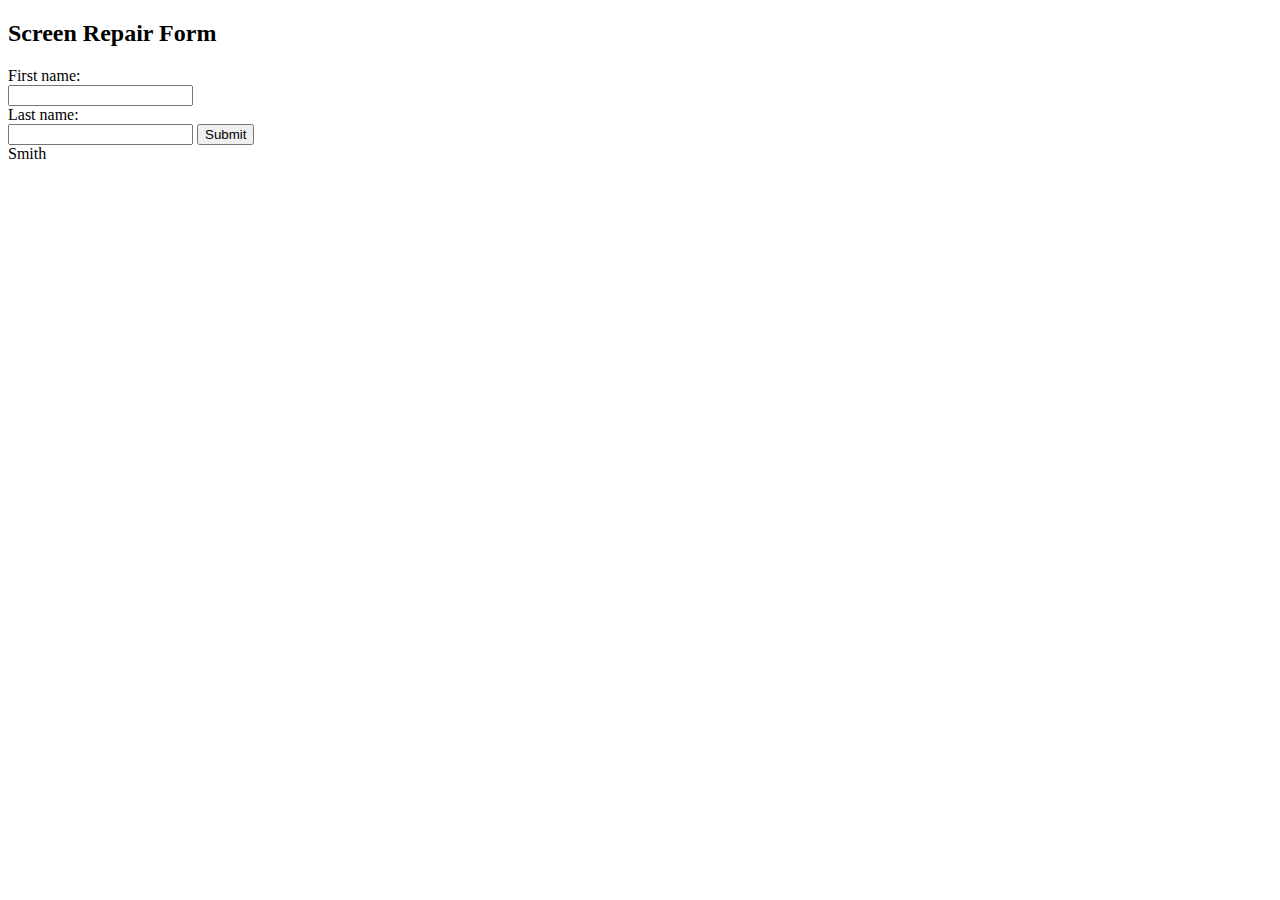
==== appt.html @ 969a1dab "implemented appt form php" ====
<!DOCTYPE html>
<html lang="en">
<head>
    <meta charset="UTF-8">
    <meta name="viewport" content="width=device-width, initial-scale=1.0">
    <title>Document</title>
</head>
<body>
    <h2>Screen Repair Form</h2>
    <form action="/action_page.php">
        <label for="fname">First name:</label><br>
        <input type="text" id="fname" name="fname"><br>
        <label for="lname">Last name:</label><br>
        <input type="text" id="lname" name="lname"<br>   
        <input type="submit" value="Submit">
    </form>
    <div id="result"></div>
    <script src="appt.js"></script>
</body>
</html>
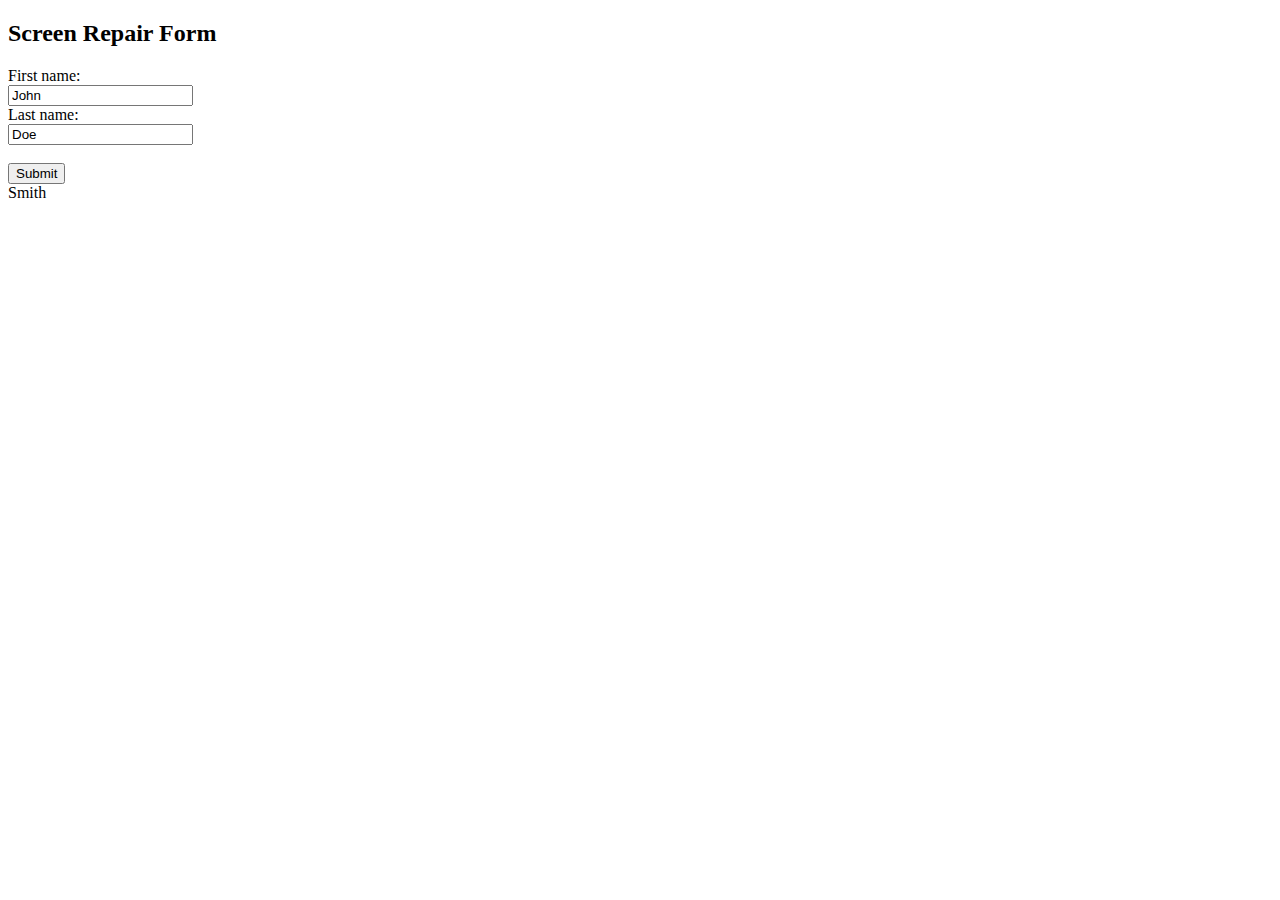
==== commit 15a2573a: "set up form submit to gmail" ====
--- a/appt.html
+++ b/appt.html
@@ -7,11 +7,11 @@
 </head>
 <body>
     <h2>Screen Repair Form</h2>
-    <form action="/action_page.php">
+    <form class = "Fow" action="https://formsubmit.co/andrewwenstrand@gmail.com" method="POST">
         <label for="fname">First name:</label><br>
-        <input type="text" id="fname" name="fname"><br>
+        <input type="text" id="fname" name="fname" value="John"><br>
         <label for="lname">Last name:</label><br>
-        <input type="text" id="lname" name="lname"<br>   
+        <input type="text" id="lname" name="lname" value="Doe"><br><br>
         <input type="submit" value="Submit">
     </form>
     <div id="result"></div>
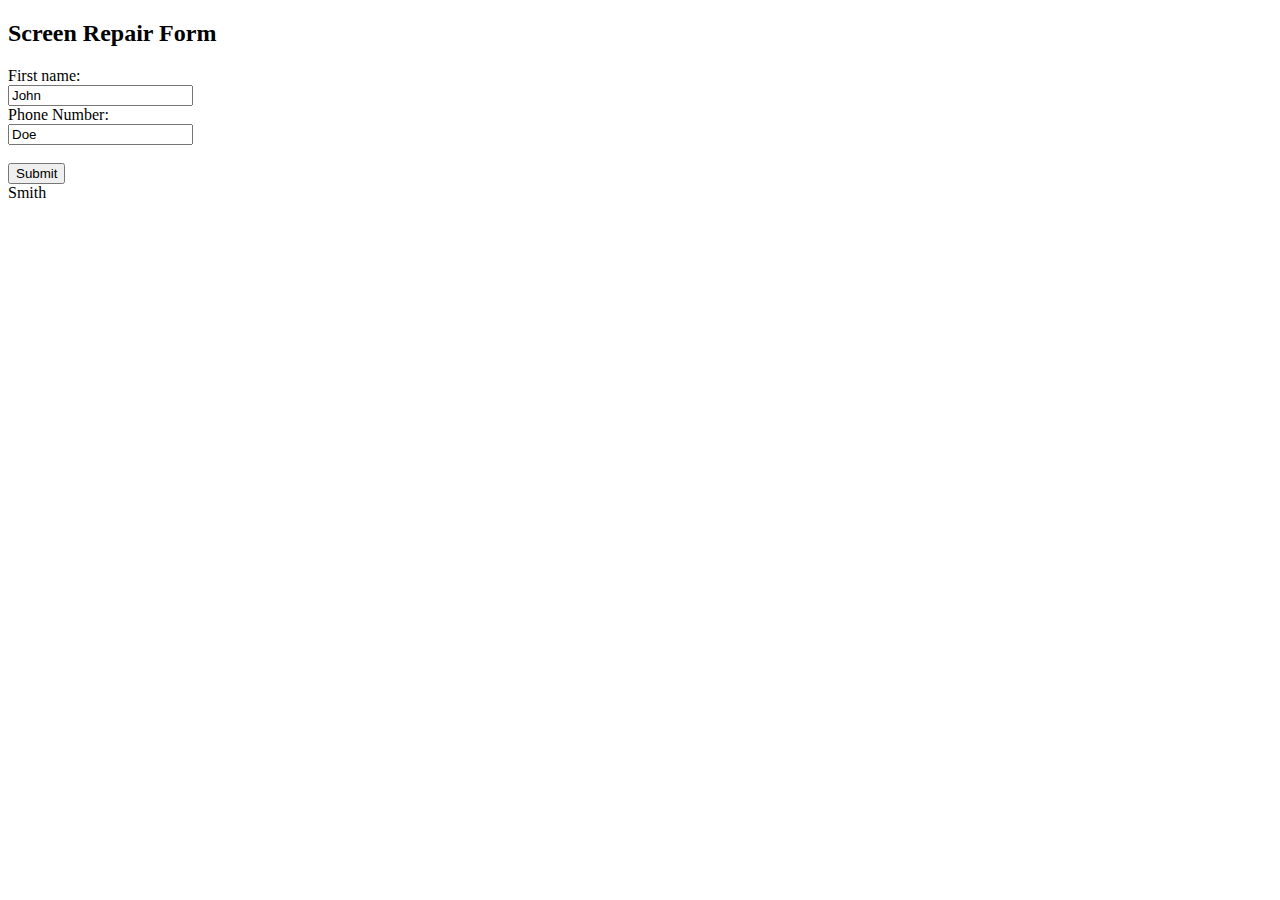
==== commit 56fb47f0: "Update appt.html" ====
--- a/appt.html
+++ b/appt.html
@@ -7,14 +7,15 @@
 </head>
 <body>
     <h2>Screen Repair Form</h2>
-    <form class = "Fow" action="https://formsubmit.co/andrewwenstrand@gmail.com" method="POST">
+    <!--long list of charecters is encrypted to cover up my naked email address-->
+    <form class = "Fow" action="https://formsubmit.co/68dd4b14df42769ffd2d5ee7288826c5" method="POST">
         <label for="fname">First name:</label><br>
         <input type="text" id="fname" name="fname" value="John"><br>
-        <label for="lname">Last name:</label><br>
+        <label for="lname">Phone Number:</label><br>
         <input type="text" id="lname" name="lname" value="Doe"><br><br>
         <input type="submit" value="Submit">
     </form>
     <div id="result"></div>
     <script src="appt.js"></script>
 </body>
-</html>+</html>
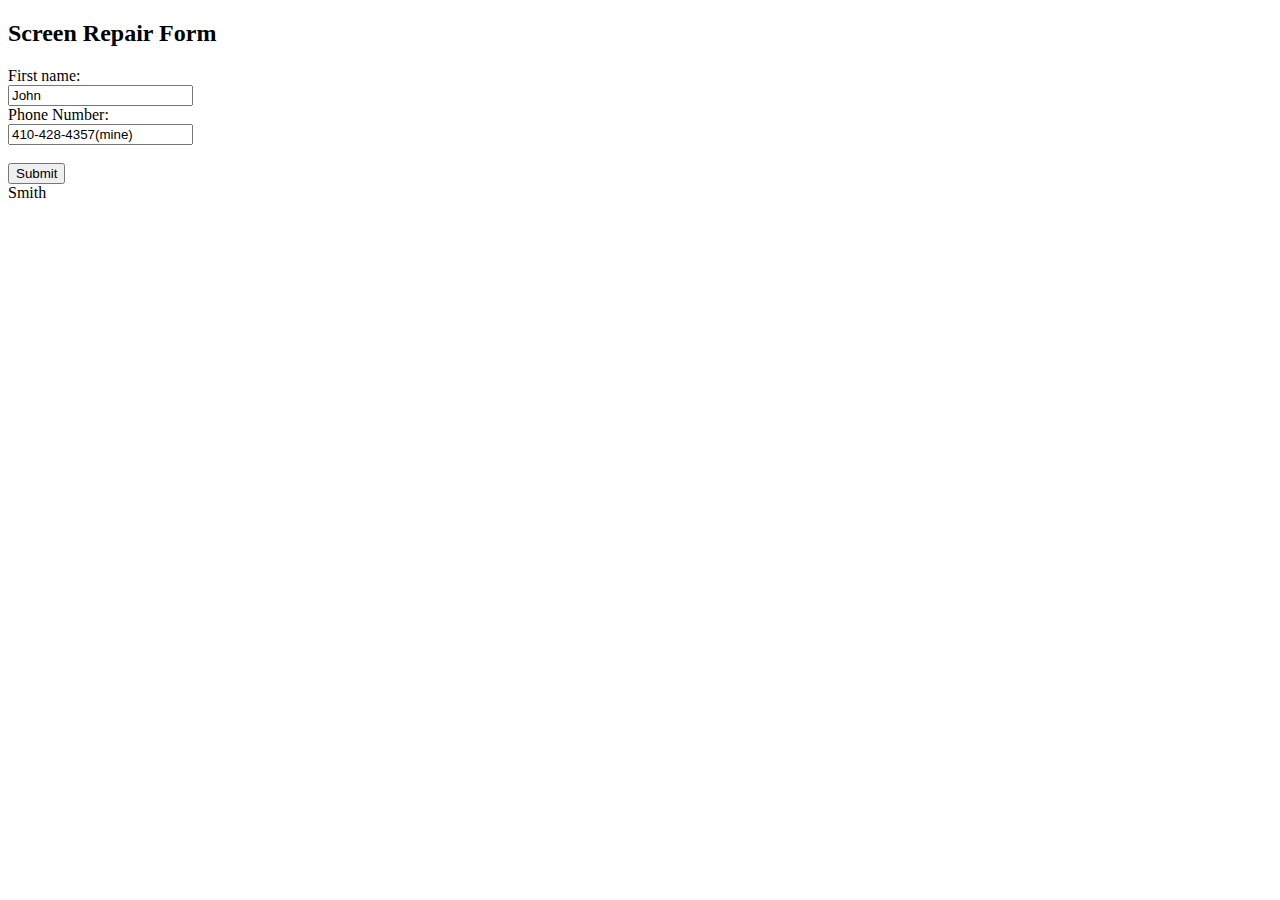
==== commit 0fce1e10: "Update appt.html" ====
--- a/appt.html
+++ b/appt.html
@@ -12,7 +12,7 @@
         <label for="fname">First name:</label><br>
         <input type="text" id="fname" name="fname" value="John"><br>
         <label for="lname">Phone Number:</label><br>
-        <input type="text" id="lname" name="lname" value="Doe"><br><br>
+        <input type="text" id="lname" name="lname" value="410-428-4357(mine)"><br><br>
         <input type="submit" value="Submit">
     </form>
     <div id="result"></div>
